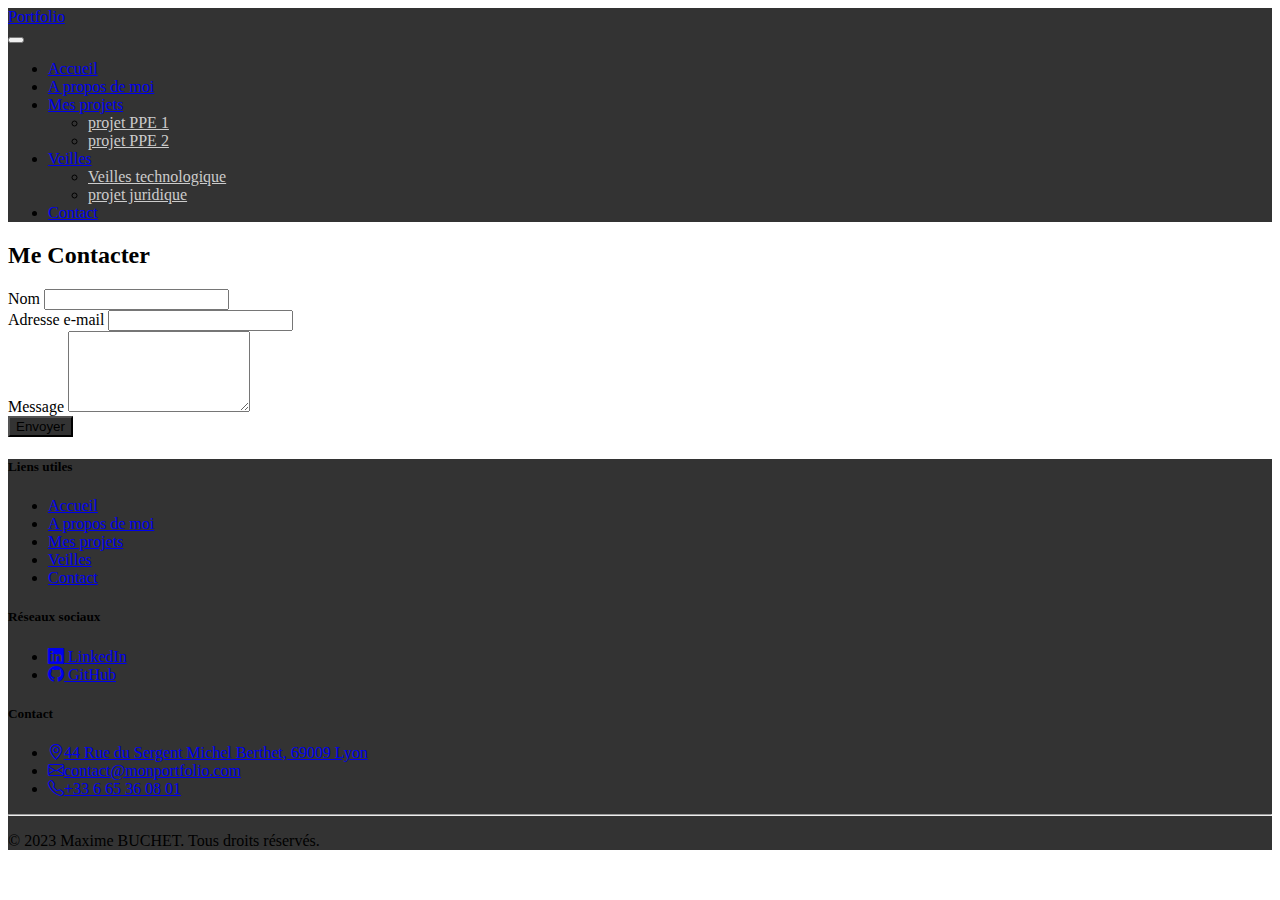
==== pages/Contact.html @ b3eb01fa "création formulaire et footer + mod css --> navbar" ====
<!DOCTYPE html>
<html lang="fr">
<head>
    <meta charset="UTF-8">
    <meta http-equiv="X-UA-Compatible" content="IE=edge">
    <meta name="viewport" content="width=device-width, initial-scale=1.0">
    <link href="https://cdn.jsdelivr.net/npm/bootstrap@5.2.3/dist/css/bootstrap.min.css" rel="stylesheet" integrity="sha384-rbsA2VBKQhggwzxH7pPCaAqO46MgnOM80zW1RWuH61DGLwZJEdK2Kadq2F9CUG65" crossorigin="anonymous">
    <link href="https://cdn.jsdelivr.net/npm/bootstrap-icons@1.7.2/font/bootstrap-icons.css" rel="stylesheet">
    <link rel="stylesheet" href="../css/style.css">
    <title>Contact</title>
</head>
<body>
    <nav class="navbar navbar-expand-xl navbar-dark noire" >
        <div class="container">
            <a class="navbar-brand" href="../index.html">Portfolio</a>
            <div style="width: 50%;"></div>
            <button class="navbar-toggler" type="button" data-bs-toggle="collapse" data-bs-target="#navbarNavDropdown" aria-controls="navbarNavDropdown" aria-expanded="false" aria-label="Toggle navigation">
                <span class="navbar-toggler-icon"></span>
            </button>
    
            <div class="collapse navbar-collapse" id="navbarNavDropdown">
                <ul class="navbar-nav me-auto mb-2 mb-lg-0">
                    <li class="nav-item">
                        <a class="nav-link" href="../index.html">Accueil</a>
                    </li>
                    <li class="nav-item">
                        <a class="nav-link" href="#">A propos de moi</a>
                    </li>
                    <li  class="nav-item dropdown">
                        <a class="nav-link dropdown-toggle" href="#" role="button" data-bs-toggle="dropdown" aria-expanded="false">
                            Mes projets
                        </a>
                        <ul class="dropdown-menu dropdown-menu-dark noire">
                            <li><a class="dropdown-item" href="../pages/Projet-GSB.html#back-end">projet PPE 1</a></li>
                            <li><a class="dropdown-item" href="../pages/Projet-GSB.html#front-end">projet PPE 2</a></li>
                        </ul>
                    </li>
                    <li  class="nav-item dropdown">
                        <a class="nav-link dropdown-toggle" href="#" role="button" data-bs-toggle="dropdown" aria-expanded="false">
                            Veilles
                        </a>
                        <ul class="dropdown-menu dropdown-menu-dark noire">
                            <li><a class="dropdown-item" href="../pages/Veilles_technologique.html">Veilles technologique</a></li>
                            <li><a class="dropdown-item" href="../pages/Veilles_juridique.html">projet juridique</a></li>
                        </ul>
                    </li>
                    <li  class="nav-item">
                        <a class="nav-link active" href="../pages/Contact.html">Contact</a>
                    </li>
                </ul>
            </div>
        </div>
    </nav>

    <main class="container my-5">
        <section>
            <h2 class="text-center mb-4">Me Contacter</h2>
            <div class="row justify-content-center">
                <div class="col-md-6">
                    <form>
                        <div class="mb-3">
                            <label for="name" class="form-label">Nom</label>
                            <input type="text" class="form-control" id="name" required />
                        </div>
                        <div class="mb-3">
                            <label for="email" class="form-label">Adresse e-mail</label>
                            <input type="email" class="form-control" id="email" required />
                        </div>
                        <div class="mb-3">
                            <label for="message" class="form-label">Message</label>
                            <textarea class="form-control" id="message" rows="5" required></textarea>
                        </div>
                        <div class="d-flex justify-content-center">
                            <button type="submit" class="btn btn-dark noire">Envoyer</button>
                        </div>
                    </form>
                </div>
            </div>
        </section>
    </main>


    <footer class="noire text-light py-3 mt-5">
        <div class="container">
            <div class="row">
                <div class="col-md-4">
                    <h5 class="mb-3 text-uppercase">Liens utiles</h5>
                    <ul class="list-unstyled">
                        <li><a class="link-light" href="#">Accueil</a></li>
                        <li><a class="link-light" href="#">A propos de moi</a></li>
                        <li><a class="link-light" href="#">Mes projets</a></li>
                        <li><a class="link-light" href="#">Veilles</a></li>
                        <li><a class="link-light" href="#">Contact</a></li>
                    </ul>
                </div>
                <div class="col-md-4">
                    <h5 class="mb-3 text-uppercase">Réseaux sociaux</h5>
                    <ul class="list-unstyled">
                        <li><a class="link-light" href="https://fr.linkedin.com/in/buchet-maxime" target="_blank"><i class="bi bi-linkedin me-1"></i> LinkedIn</a></li>
                        <li><a class="link-light" href="https://github.com/MaximeBuchet" target="_blank"><i class="bi bi-github me-1"></i> GitHub</a></li>
                    </ul>
                </div>
                <div class="col-md-4">
                    <h5 class="mb-3 text-uppercase">Contact</h5>
                    <ul class="list-unstyled">
                        <li><a class="link-light" href="https://www.google.com/maps/place/44+Rue+du+Sergent+Michel+Berthet,+69009+Lyon" target="_blank"><i class="bi bi-geo-alt me-2"></i>44 Rue du Sergent Michel Berthet, 69009 Lyon</a></li>
                        <li><a class="link-light" href="mailto:contact@monportfolio.com" target="_blank"><i class="bi bi-envelope me-2"></i>contact@monportfolio.com</a></li>
                        <li><a class="link-light" href="tel:+33665360801"><i class="bi bi-telephone me-2"></i>+33 6 65 36 08 01</a></li>
                    </ul>
                </div>
            </div>
        </div>
        <div class="container text-start">
            <hr>
            <p class="mb-0">© 2023 Maxime BUCHET. Tous droits réservés.</p>
        </div>
    </footer>          

    <script src="https://cdn.jsdelivr.net/npm/bootstrap@5.2.3/dist/js/bootstrap.bundle.min.js" integrity="sha384-kenU1KFdBIe4zVF0s0G1M5b4hcpxyD9F7jL+jjXkk+Q2h455rYXK/7HAuoJl+0I4" crossorigin="anonymous"></script>
</body>
</html>
---- css/style.css ----
.noire{
    background-color: rgb(51, 51, 51);
}

nav .dropdown-item{
    color: rgb(204, 204, 204);
}
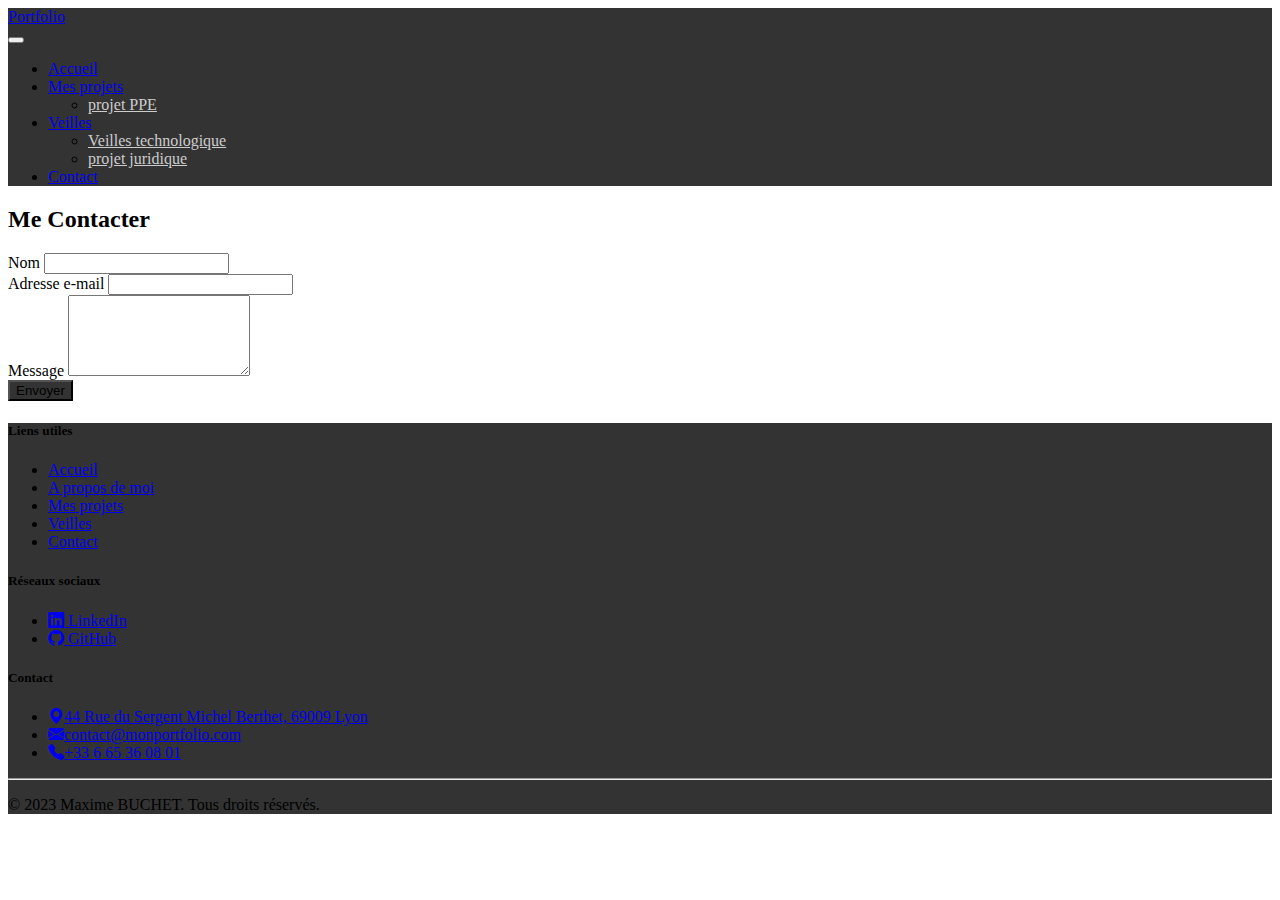
==== commit 3288f174: "modifications de la nav bar" ====
--- a/pages/Contact.html
+++ b/pages/Contact.html
@@ -13,7 +13,7 @@
     <nav class="navbar navbar-expand-xl navbar-dark noire" >
         <div class="container">
             <a class="navbar-brand" href="../index.html">Portfolio</a>
-            <div style="width: 50%;"></div>
+            <div style="width: 60%;"></div>
             <button class="navbar-toggler" type="button" data-bs-toggle="collapse" data-bs-target="#navbarNavDropdown" aria-controls="navbarNavDropdown" aria-expanded="false" aria-label="Toggle navigation">
                 <span class="navbar-toggler-icon"></span>
             </button>
@@ -23,17 +23,12 @@
                     <li class="nav-item">
                         <a class="nav-link" href="../index.html">Accueil</a>
                     </li>
-                    <li class="nav-item">
-                        <a class="nav-link" href="#">A propos de moi</a>
-                    </li>
                     <li  class="nav-item dropdown">
                         <a class="nav-link dropdown-toggle" href="#" role="button" data-bs-toggle="dropdown" aria-expanded="false">
                             Mes projets
                         </a>
                         <ul class="dropdown-menu dropdown-menu-dark noire">
-                            <li><a class="dropdown-item" href="../pages/Projet-GSB.html#back-end">projet PPE 1</a></li>
-                            <li><a class="dropdown-item" href="../pages/Projet-GSB.html#front-end">projet PPE 2</a></li>
-                        </ul>
+                            <li><a class="dropdown-item" href="../pages/Projet-GSB.html#back-end">projet PPE</a></li>                        </ul>
                     </li>
                     <li  class="nav-item dropdown">
                         <a class="nav-link dropdown-toggle" href="#" role="button" data-bs-toggle="dropdown" aria-expanded="false">
@@ -86,33 +81,33 @@
                 <div class="col-md-4">
                     <h5 class="mb-3 text-uppercase">Liens utiles</h5>
                     <ul class="list-unstyled">
-                        <li><a class="link-light" href="#">Accueil</a></li>
-                        <li><a class="link-light" href="#">A propos de moi</a></li>
-                        <li><a class="link-light" href="#">Mes projets</a></li>
-                        <li><a class="link-light" href="#">Veilles</a></li>
-                        <li><a class="link-light" href="#">Contact</a></li>
+                        <li><a class="link" href="#">Accueil</a></li>
+                        <li><a class="link" href="#">A propos de moi</a></li>
+                        <li><a class="link" href="#">Mes projets</a></li>
+                        <li><a class="link" href="#">Veilles</a></li>
+                        <li><a class="link" href="#">Contact</a></li>
                     </ul>
                 </div>
                 <div class="col-md-4">
                     <h5 class="mb-3 text-uppercase">Réseaux sociaux</h5>
                     <ul class="list-unstyled">
-                        <li><a class="link-light" href="https://fr.linkedin.com/in/buchet-maxime" target="_blank"><i class="bi bi-linkedin me-1"></i> LinkedIn</a></li>
-                        <li><a class="link-light" href="https://github.com/MaximeBuchet" target="_blank"><i class="bi bi-github me-1"></i> GitHub</a></li>
+                        <li><a class="link" href="https://fr.linkedin.com/in/buchet-maxime" target="_blank"><i class="bi bi-linkedin me-1"></i> LinkedIn</a></li>
+                        <li><a class="link" href="https://github.com/MaximeBuchet" target="_blank"><i class="bi bi-github me-1"></i> GitHub</a></li>
                     </ul>
                 </div>
                 <div class="col-md-4">
                     <h5 class="mb-3 text-uppercase">Contact</h5>
                     <ul class="list-unstyled">
-                        <li><a class="link-light" href="https://www.google.com/maps/place/44+Rue+du+Sergent+Michel+Berthet,+69009+Lyon" target="_blank"><i class="bi bi-geo-alt me-2"></i>44 Rue du Sergent Michel Berthet, 69009 Lyon</a></li>
-                        <li><a class="link-light" href="mailto:contact@monportfolio.com" target="_blank"><i class="bi bi-envelope me-2"></i>contact@monportfolio.com</a></li>
-                        <li><a class="link-light" href="tel:+33665360801"><i class="bi bi-telephone me-2"></i>+33 6 65 36 08 01</a></li>
+                        <li><a class="link" href="https://www.google.com/maps/place/44+Rue+du+Sergent+Michel+Berthet,+69009+Lyon" target="_blank"><i class="bi bi-geo-alt-fill me-2"></i>44 Rue du Sergent Michel Berthet, 69009 Lyon</a></li>
+                        <li><a class="link" href="mailto:contact@monportfolio.com" target="_blank"><i class="bi bi-envelope-fill me-2"></i>contact@monportfolio.com</a></li>
+                        <li><a class="link" href="tel:+33665360801"><i class="bi bi-telephone-fill me-2"></i>+33 6 65 36 08 01</a></li>
                     </ul>
                 </div>
             </div>
         </div>
         <div class="container text-start">
             <hr>
-            <p class="mb-0">© 2023 Maxime BUCHET. Tous droits réservés.</p>
+            <p class="mb-0 text-center">© 2023 Maxime BUCHET. Tous droits réservés.</p>
         </div>
     </footer>          
 
--- a/css/style.css
+++ b/css/style.css
@@ -4,4 +4,16 @@
 
 nav .dropdown-item{
     color: rgb(204, 204, 204);
-}+}
+
+/* .link{
+    color: rgb(0, 179, 255);
+} */
+  .card {
+    border-radius: 10px;
+    box-shadow: 0px 0px 5px rgba(0, 0, 0, 0.2);
+    transition: all 0.3s ease-in-out;
+  }
+  .card:hover {
+    transform: translateY(-5px);
+  }